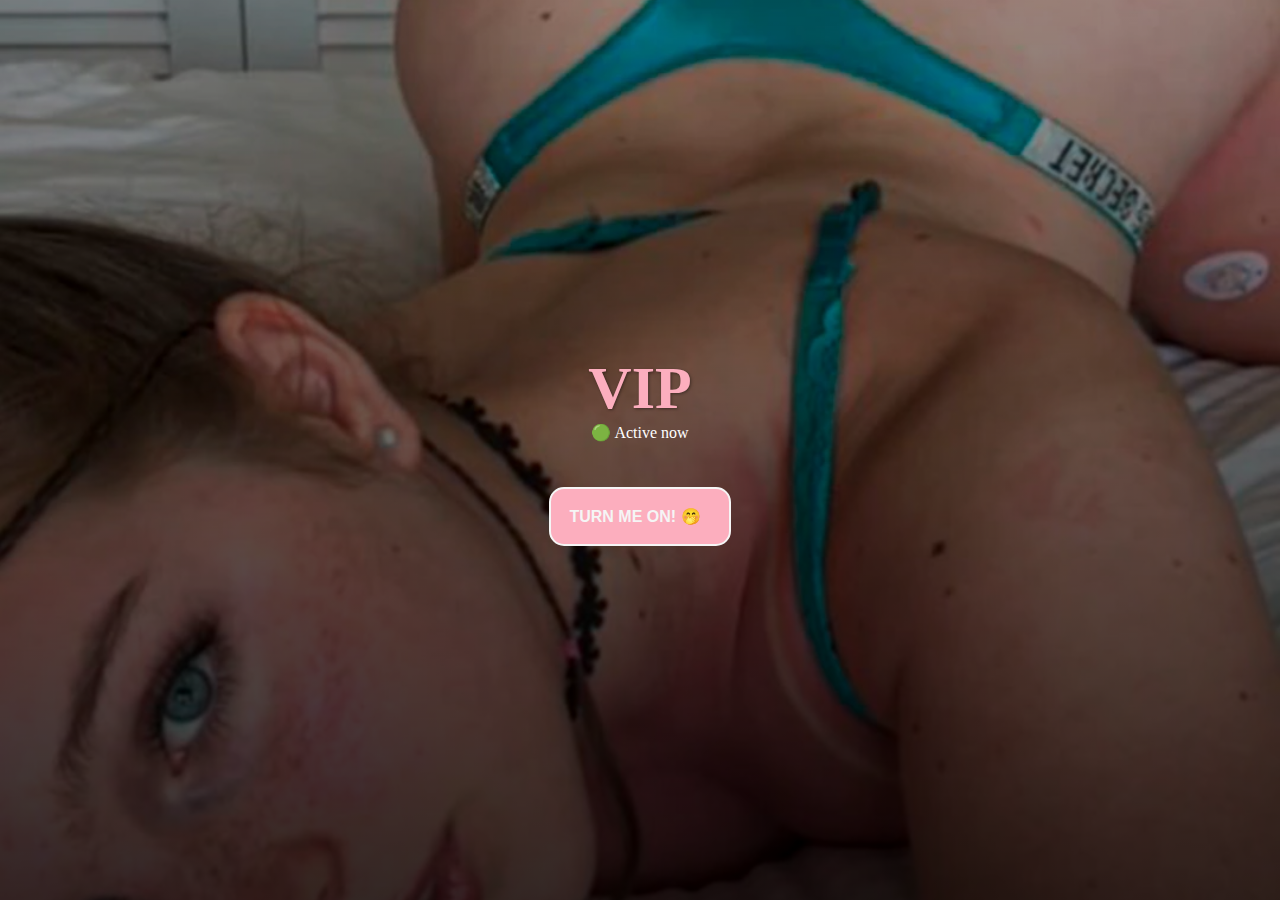
==== index.html @ d28e59ed "added landing page" ====
<!DOCTYPE html>
<html lang="en">
<head>
    <meta charset="UTF-8">
    <meta name="viewport" content="width=device-width, initial-scale=1.0">
    <title>Ana Quinn</title>
    <link rel="shortcut icon" href="imgs/fire.webp" type="image/x-icon">
    <link rel="stylesheet" href="https://cdnjs.cloudflare.com/ajax/libs/font-awesome/6.6.0/css/all.min.css" integrity="sha512-Kc323vGBEqzTmouAECnVceyQqyqdsSiqLQISBL29aUW4U/M7pSPA/gEUZQqv1cwx4OnYxTxve5UMg5GT6L4JJg==" crossorigin="anonymous" referrerpolicy="no-referrer" />
    <link rel="stylesheet" href="style.css">
    <link rel="stylesheet" href="index_style.css">
</head>
<body>
    <div id="title">
        <h1>
            VIP
        </h1>

        <p>
            🟢 Active now
        </p>
    </div>

    <div id="buttonCTA">
        <a href="ana.html">
            <p>
                <strong>turn me on! 🤭</strong>
            </p>
            <i class="fa-solid fa-arrow-right-long"></i>
        </a>
    </div>
</body>
</html>
---- style.css ----
:root {
    --rose: #FCAEBE;
    --whitesmoke: #f5f5f5;
    --gray: #737373;
}

* {
    padding: 0;
    margin: 0;
    box-sizing: border-box;
}

body {
    display: flex;
    flex-direction: column;
    justify-content: center;
    align-items: center;
    width: 100vw;
    height: 100vh;
    font-family: Arial, Helvetica, sans-serif;
    background-color: rgb(12, 12, 12);
    background: 
        linear-gradient(rgba(0,0,0,0.4), rgba(0,0,0,0.8)),
        url(imgs/wallpaper1.webp);
    background-repeat: no-repeat;
    background-size: cover;
    background-position: center;
    gap: 5%;
}

#social a {
    display: flex;
    justify-content: center;
    align-items: center;
    text-decoration: none;
    text-align: center;
    font-size: 18px;
    color: var(--whitesmoke);
    transition: .4s;
}

#social img {
    width: 35px;
}

#social a:hover {
    color: var(--whitesmoke);
    text-decoration: underline;
}

#title {
    font-family: 'young serif', serif;
}

#title h1 {
    text-align: center;
    font-size: 70px;
    text-shadow: 1px 1px 3px rgba(0, 0, 0, 0.4);
    color: var(--rose);
}

#text {
    display: flex;
    align-items: center;
    justify-content: center;
    width: 65%;
    text-align: center;
    color: var(--whitesmoke);
}

#text p {
    font-size: 20px;
    text-shadow: 3px 3px 10px rgba(0, 0, 0, 0.4);
}

#imgsBlock {
    display: flex;
    flex-direction: column;
    justify-content: center;
    align-items: center;
    gap: 3%;
}

#cliqueParaDesbloquear a {
    color: var(--gray);
    font-size: 1.2rem;
    text-align: center;
    margin: 10px;
}

#imgs {
    display: flex;
    flex-direction: row;
    justify-content: center;
    align-items: center;
    width: 100%;
    max-height: 250px;
    overflow: hidden;
    position: relative;
    gap: 3vw;
}

.imgs--div {
    display: flex;
    flex-direction: column;
    justify-content: center;
    align-items: center;
    height: 100%;
    gap: 5px;
}

.foto-container {
    position: relative;
    width: 30vw;
    max-height: 250px;
    cursor: pointer;
    display: flex;
    justify-content: center;
    align-items: center;
    overflow: hidden;
    border-radius: 10px;
}

.modelo {
    width: 100%; /* Preenche toda a largura do contêiner */
    height: 100%; /* Preenche toda a altura do contêiner */
    object-fit: cover; /* Garante que a imagem preencha proporcionalmente o espaço */
    object-position: center; /* Centraliza o foco no meio da imagem */
    border-radius: 10px;
    filter: blur(2.8px);
}

.cadeado {
    position: absolute;
    top: 50%;
    left: 50%;
    transform: translate(-50%, -50%);
    width: 40px; /* Ajusta o tamanho do cadeado conforme necessário */
    z-index: 2;
    pointer-events: none; /* O clique não afeta o cadeado, apenas o link da imagem */
}

.star--active {
    display: flex;
    flex-direction: row;
    justify-content: center;
    align-items: center;
    width: 100%;
    height: auto;
    gap: 3px;
}

.star--active i {
    font-size: 12px;
    color: yellow;
}

#buttonCTA {
    display: flex;
    flex-direction: column;
    justify-content: center;
    align-items: center;
    gap: 10px;
}

#buttonCTA a {
    display: flex;
    flex-direction: row;
    text-align: center;
    text-decoration: none;
    text-transform: uppercase;
    padding: 18px;
    border: 2px solid var(--whitesmoke);
    border-radius: 15px;
    color: var(--whitesmoke);
    background-color: var(--rose);
    gap: 10px;
    transition: .4s;
}

#buttonCTA > a > i {
    position: relative;
    animation: arrowmove infinite alternate .4s;
}

#buttonCTA a:hover {
    border-radius: 13px;
    border-color: var(--gray);
}

#buttonCTA #aviso {
    font-size: 10px;
    color: var(--rose);
}

@keyframes arrowmove {
    from {
        left: 0px;
    }

    to {
        left: 4px;
    }
}
---- index_style.css ----
body {
    display: flex;
    flex-direction: column;
    justify-content: center;
    align-items: center;
    width: 100vw;
    height: 100vh;
    font-family: Arial, Helvetica, sans-serif;
    background-color: rgb(12, 12, 12);
    background: 
        linear-gradient(rgba(0,0,0,0.4), rgba(0,0,0,0.8)),
        url(imgs/wallpaper2.webp);
    background-repeat: no-repeat;
    background-size: cover;
    background-position: center;
    gap: 5%;
}

#title {
    display: flex;
    flex-direction: column;
    justify-content: center;
    align-items: center;
}

#title h1 {
    font-size: 60px;
}

#title p {
    color: white;
}

#buttonCTA a {
    display: flex;
    align-items: center;
    justify-content: center;
}

#buttonCTA a:hover {
    background-color: #fdd9e0;
}
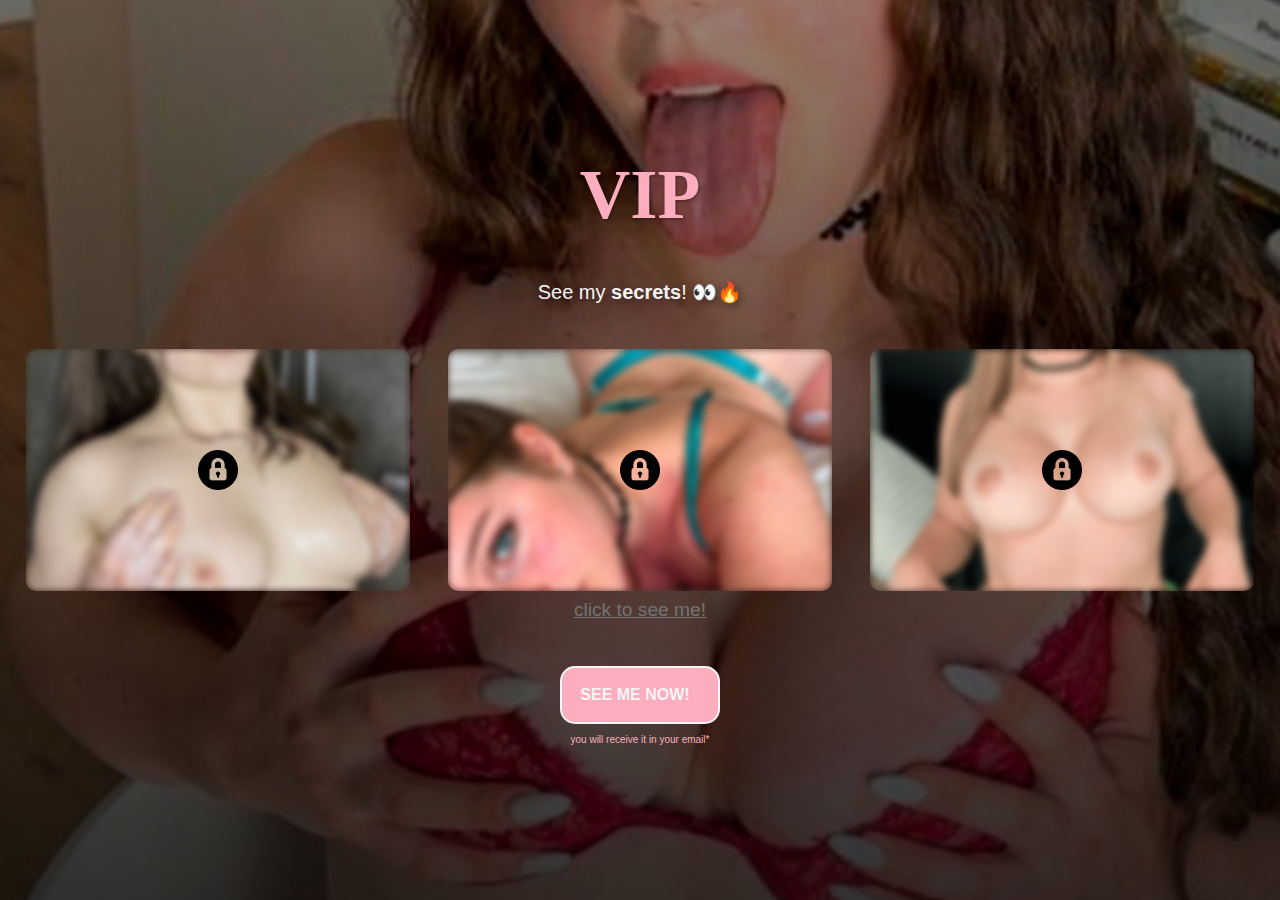
==== commit bd1f681e: "changed img" ====
--- a/index.html
+++ b/index.html
@@ -7,26 +7,57 @@
     <link rel="shortcut icon" href="imgs/fire.webp" type="image/x-icon">
     <link rel="stylesheet" href="https://cdnjs.cloudflare.com/ajax/libs/font-awesome/6.6.0/css/all.min.css" integrity="sha512-Kc323vGBEqzTmouAECnVceyQqyqdsSiqLQISBL29aUW4U/M7pSPA/gEUZQqv1cwx4OnYxTxve5UMg5GT6L4JJg==" crossorigin="anonymous" referrerpolicy="no-referrer" />
     <link rel="stylesheet" href="style.css">
-    <link rel="stylesheet" href="index_style.css">
 </head>
 <body>
     <div id="title">
         <h1>
             VIP
         </h1>
+    </div>
 
+    <div id="text">
         <p>
-            🟢 Active now
+            See my <strong>secrets</strong>! 👀🔥
         </p>
     </div>
+    <div id="imgsBlock">
+        <div id="imgs">
+            <div class="imgs--div">
+                <a href="https://pay.hotmart.com/C98621174G"  target="_blank" rel="noreferrer" class="foto-container">
+                    <img src="imgs/cadeado.webp" alt="cadeado1" class="cadeado">
+                    <img src="imgs/img1.webp" alt="pic1" class="modelo">
+                </a>
+            </div>
 
+            <div class="imgs--div">
+                <a href="https://pay.hotmart.com/C98621174G"  target="_blank" rel="noreferrer" class="foto-container">
+                    <img src="imgs/cadeado.webp" alt="cadeado3" class="cadeado">
+                    <img src="imgs/wallpaper2.webp" alt="pic3" class="modelo">
+                </a>
+            </div>    
+
+            <div class="imgs--div">
+                <a href="https://pay.hotmart.com/C98621174G"  target="_blank" rel="noreferrer" class="foto-container">
+                    <img src="imgs/cadeado.webp" alt="cadeado2" class="cadeado">
+                    <img src="imgs/img2.webp" alt="pic2" class="modelo">
+                </a>
+            </div>
+        </div>
+        <div id="cliqueParaDesbloquear">
+            <a href="https://pay.hotmart.com/C98621174G" target="_blank" rel="noreferrer">click to see me!</a>
+        </div>
+    </div>
+    
     <div id="buttonCTA">
-        <a href="ana.html">
+        <a href="https://pay.hotmart.com/C98621174G" target="_blank" rel="noreferrer">
             <p>
-                <strong>turn me on! 🤭</strong>
+                <strong>see me now!</strong>
             </p>
             <i class="fa-solid fa-arrow-right-long"></i>
         </a>
+        <p id="aviso">
+            you will receive it in your email*
+        </p>
     </div>
 </body>
 </html>--- a/style.css
+++ b/style.css
@@ -127,7 +127,7 @@
     object-fit: cover; /* Garante que a imagem preencha proporcionalmente o espaço */
     object-position: center; /* Centraliza o foco no meio da imagem */
     border-radius: 10px;
-    filter: blur(2.8px);
+    filter: blur(3.5px);
 }
 
 .cadeado {
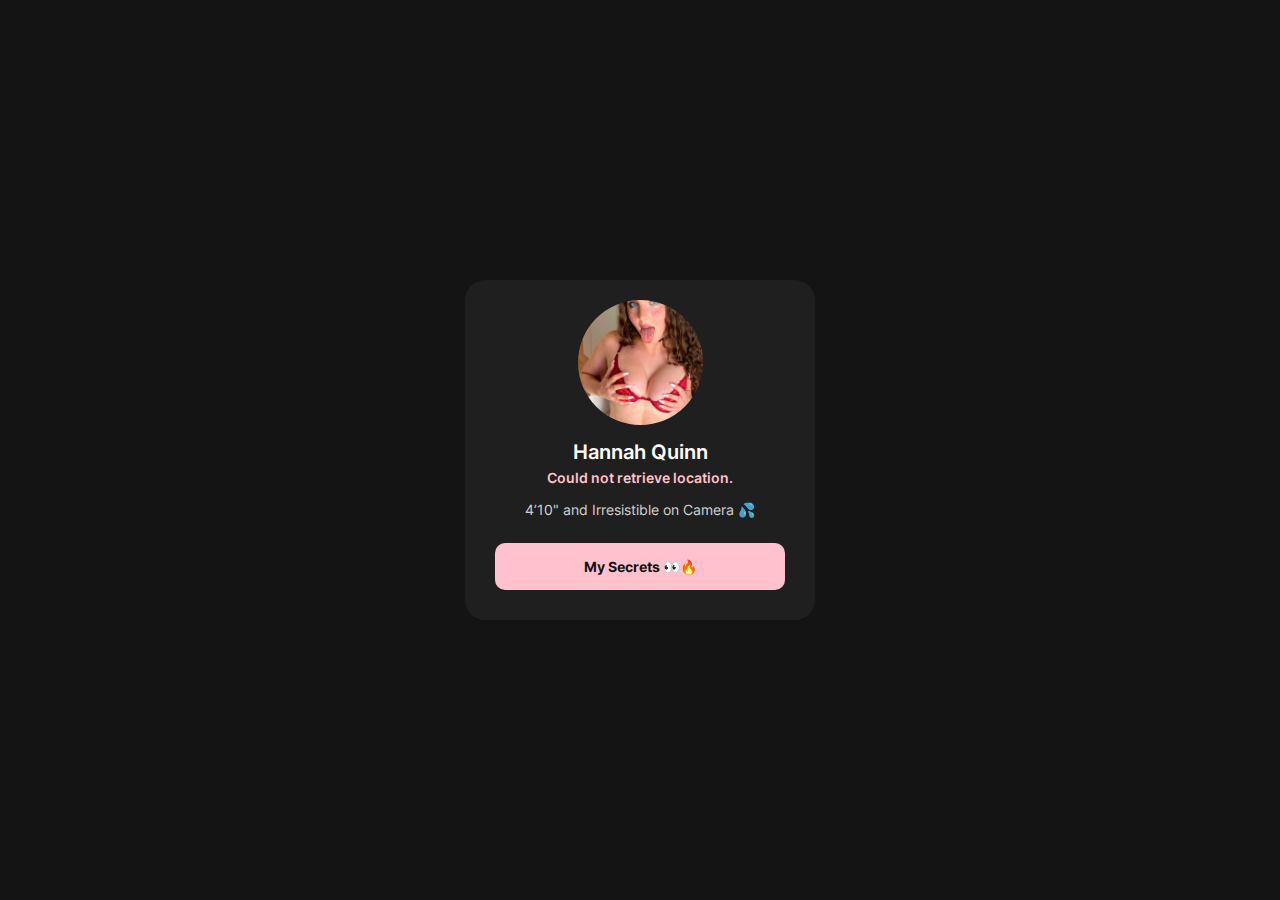
==== commit 8cb482e5: "added linktree" ====
--- a/index.html
+++ b/index.html
@@ -1,63 +1,66 @@
 <!DOCTYPE html>
 <html lang="en">
-<head>
-    <meta charset="UTF-8">
-    <meta name="viewport" content="width=device-width, initial-scale=1.0">
-    <title>Ana Quinn</title>
-    <link rel="shortcut icon" href="imgs/fire.webp" type="image/x-icon">
-    <link rel="stylesheet" href="https://cdnjs.cloudflare.com/ajax/libs/font-awesome/6.6.0/css/all.min.css" integrity="sha512-Kc323vGBEqzTmouAECnVceyQqyqdsSiqLQISBL29aUW4U/M7pSPA/gEUZQqv1cwx4OnYxTxve5UMg5GT6L4JJg==" crossorigin="anonymous" referrerpolicy="no-referrer" />
-    <link rel="stylesheet" href="style.css">
-</head>
-<body>
-    <div id="title">
-        <h1>
-            VIP
-        </h1>
+  <head>
+    <meta charset="UTF-8" />
+    <meta name="viewport" content="width=device-width, initial-scale=1.0" />
+    <!-- displays site properly based on user's device -->
+    <link rel="stylesheet" href="style.css" />
+    <link
+      rel="shortcut icon"
+      href="assets/images/photgProAntoniWithoutBack.png"
+      type="image/x-icon"
+    />
+    <link
+      rel="stylesheet"
+      href="https://cdnjs.cloudflare.com/ajax/libs/font-awesome/6.6.0/css/all.min.css"
+      integrity="sha512-Kc323vGBEqzTmouAECnVceyQqyqdsSiqLQISBL29aUW4U/M7pSPA/gEUZQqv1cwx4OnYxTxve5UMg5GT6L4JJg=="
+      crossorigin="anonymous"
+      referrerpolicy="no-referrer"
+    />
+    <title>Hannah Social</title>
+  </head>
+  <body>
+    <div id="container">
+      <div id="profileContent">
+        <div id="imgProfile">
+          <img src="assets/images/wallpaper1.webp" alt="img" />
+        </div>
+        <div id="profileInformations">
+          <div id="name">
+            <p>Hannah Quinn</p>
+          </div>
+          <div id="location">
+            <p id="location">
+              <i class="fa-solid fa-location-dot"></i> Detecting location...
+            </p>
+          </div>
+        </div>
+        <div id="about">
+          <p>4’10" and Irresistible on Camera 💦</p>
+        </div>
+      </div>
+      <div id="profileLinks">
+        <ul>
+          <a href="ana.html" target="_self">
+            <li>My Secrets 👀🔥</li>
+          </a>
+        </ul>
+      </div>
     </div>
 
-    <div id="text">
-        <p>
-            See my <strong>secrets</strong>! 👀🔥
-        </p>
-    </div>
-    <div id="imgsBlock">
-        <div id="imgs">
-            <div class="imgs--div">
-                <a href="https://pay.hotmart.com/C98621174G"  target="_blank" rel="noreferrer" class="foto-container">
-                    <img src="imgs/cadeado.webp" alt="cadeado1" class="cadeado">
-                    <img src="imgs/img1.webp" alt="pic1" class="modelo">
-                </a>
-            </div>
-
-            <div class="imgs--div">
-                <a href="https://pay.hotmart.com/C98621174G"  target="_blank" rel="noreferrer" class="foto-container">
-                    <img src="imgs/cadeado.webp" alt="cadeado3" class="cadeado">
-                    <img src="imgs/wallpaper2.webp" alt="pic3" class="modelo">
-                </a>
-            </div>    
-
-            <div class="imgs--div">
-                <a href="https://pay.hotmart.com/C98621174G"  target="_blank" rel="noreferrer" class="foto-container">
-                    <img src="imgs/cadeado.webp" alt="cadeado2" class="cadeado">
-                    <img src="imgs/img2.webp" alt="pic2" class="modelo">
-                </a>
-            </div>
-        </div>
-        <div id="cliqueParaDesbloquear">
-            <a href="https://pay.hotmart.com/C98621174G" target="_blank" rel="noreferrer">click to see me!</a>
-        </div>
-    </div>
-    
-    <div id="buttonCTA">
-        <a href="https://pay.hotmart.com/C98621174G" target="_blank" rel="noreferrer">
-            <p>
-                <strong>see me now!</strong>
-            </p>
-            <i class="fa-solid fa-arrow-right-long"></i>
-        </a>
-        <p id="aviso">
-            you will receive it in your email*
-        </p>
-    </div>
-</body>
-</html>+    <script>
+      fetch("https://ipapi.co/json/")
+        .then((response) => response.json())
+        .then((data) => {
+          document.getElementById(
+            "location"
+          ).innerHTML = `<i class="fa-solid fa-location-dot"></i> ${data.city}, ${data.country_name}`;
+        })
+        .catch(() => {
+          document.getElementById(
+            "location"
+          ).innerHTML = `<i class="fa-solid fa-location-dot"></i> Could not retrieve location.`;
+        });
+    </script>
+  </body>
+</html>
--- a/style.css
+++ b/style.css
@@ -1,204 +1,158 @@
+@charset "UTF-8";
+
+@font-face {
+  font-family: "Inter-Regular";
+  src: url("assets/fonts/static/Inter-Regular.ttf") format(truetype);
+}
+@font-face {
+  font-family: "Inter-SemiBold";
+  src: url("assets/fonts/static/Inter-SemiBold.ttf") format(truetype);
+}
+@font-face {
+  font-family: "Inter-Bold";
+  src: url("assets/fonts/static/Inter-Bold.ttf") format(truetype);
+}
+
 :root {
-    --rose: #FCAEBE;
-    --whitesmoke: #f5f5f5;
-    --gray: #737373;
+  --fontRegular: "Inter-Regular";
+  --fontSemiBold: "Inter-SemiBold";
+  --fontBold: "Inter-Bold";
+
+  --PrincipalColor: hsl(350, 100%, 88%);
+
+  --White: hsl(0, 0%, 100%);
+  --Grey: hsl(0, 0%, 20%);
+  --DarkGrey: hsl(0, 0%, 12%);
+  --OffBlack: hsl(0, 0%, 8%);
 }
 
 * {
-    padding: 0;
-    margin: 0;
-    box-sizing: border-box;
+  margin: 0;
+  padding: 0;
+  box-sizing: border-box;
 }
 
 body {
-    display: flex;
-    flex-direction: column;
-    justify-content: center;
-    align-items: center;
-    width: 100vw;
-    height: 100vh;
-    font-family: Arial, Helvetica, sans-serif;
-    background-color: rgb(12, 12, 12);
-    background: 
-        linear-gradient(rgba(0,0,0,0.4), rgba(0,0,0,0.8)),
-        url(imgs/wallpaper1.webp);
-    background-repeat: no-repeat;
-    background-size: cover;
-    background-position: center;
-    gap: 5%;
+  display: flex;
+  justify-content: center;
+  align-items: center;
+  width: 100vw;
+  height: 100vh;
+  font-family: var(--fontRegular);
+  font-size: 14px;
+  background-color: var(--OffBlack);
 }
 
-#social a {
-    display: flex;
-    justify-content: center;
-    align-items: center;
-    text-decoration: none;
-    text-align: center;
-    font-size: 18px;
-    color: var(--whitesmoke);
-    transition: .4s;
+#container {
+  display: flex;
+  flex-direction: column;
+  width: 350px;
+  padding: 20px;
+  border-radius: 20px;
+  background-color: var(--DarkGrey);
+  animation: expandAnimation 1s;
 }
 
-#social img {
-    width: 35px;
+#profileContent {
+  display: flex;
+  flex-direction: column;
+  justify-content: center;
+  align-items: center;
+  padding-bottom: 15px;
+  /*background-color: red;*/
 }
 
-#social a:hover {
-    color: var(--whitesmoke);
-    text-decoration: underline;
+#imgProfile {
+  display: flex;
+  width: 100%;
+  justify-content: center;
+  align-items: center;
 }
 
-#title {
-    font-family: 'young serif', serif;
+#imgProfile img {
+  width: 125px;
+  height: 125px; /* Garantir que altura e largura sejam iguais */
+  border-radius: 50%;
+  object-fit: cover; /* Garante que a imagem preencha o espaço corretamente */
+  object-position: center;
 }
 
-#title h1 {
-    text-align: center;
-    font-size: 70px;
-    text-shadow: 1px 1px 3px rgba(0, 0, 0, 0.4);
-    color: var(--rose);
+#profileInformations {
+  display: flex;
+  flex-direction: column;
+  margin: 15px;
+  gap: 5px;
+  text-align: center;
+  /*background-color: green;*/
 }
 
-#text {
-    display: flex;
-    align-items: center;
-    justify-content: center;
-    width: 65%;
-    text-align: center;
-    color: var(--whitesmoke);
+#name {
+  font-family: var(--fontSemiBold);
+  font-size: 20px;
+  color: var(--White);
 }
 
-#text p {
-    font-size: 20px;
-    text-shadow: 3px 3px 10px rgba(0, 0, 0, 0.4);
+#location {
+  font-family: var(--fontSemiBold);
+  color: var(--PrincipalColor);
 }
 
-#imgsBlock {
-    display: flex;
-    flex-direction: column;
-    justify-content: center;
-    align-items: center;
-    gap: 3%;
+#about {
+  text-align: center;
+  color: rgba(255, 255, 255, 0.8);
 }
 
-#cliqueParaDesbloquear a {
-    color: var(--gray);
-    font-size: 1.2rem;
-    text-align: center;
-    margin: 10px;
+#profileLinks {
+  display: flex;
+  flex-direction: column;
+  justify-content: center;
+  align-items: center;
+  width: 100%;
+  height: 100%;
 }
 
-#imgs {
-    display: flex;
-    flex-direction: row;
-    justify-content: center;
-    align-items: center;
-    width: 100%;
-    max-height: 250px;
-    overflow: hidden;
-    position: relative;
-    gap: 3vw;
+#profileLinks ul {
+  display: flex;
+  flex-direction: column;
+  list-style-type: none;
+  height: 100%;
+  width: 100%;
+  gap: 5px;
+  /*background-color: red;*/
 }
 
-.imgs--div {
-    display: flex;
-    flex-direction: column;
-    justify-content: center;
-    align-items: center;
-    height: 100%;
-    gap: 5px;
+#profileLinks li {
+  display: flex;
+  justify-content: center;
+  align-items: center;
+  text-align: center;
+  padding: 15px;
+  margin: 10px;
+  font-family: var(--fontBold);
+  border-radius: 10px;
+  color: var(--OffBlack);
+  background-color: var(--PrincipalColor);
+  cursor: pointer;
+  transition: 0.4s;
+  gap: 8px;
 }
 
-.foto-container {
-    position: relative;
-    width: 30vw;
-    max-height: 250px;
-    cursor: pointer;
-    display: flex;
-    justify-content: center;
-    align-items: center;
-    overflow: hidden;
-    border-radius: 10px;
+#profileLinks li:hover {
+  color: var(--White);
+  background-color: var(--Grey);
 }
 
-.modelo {
-    width: 100%; /* Preenche toda a largura do contêiner */
-    height: 100%; /* Preenche toda a altura do contêiner */
-    object-fit: cover; /* Garante que a imagem preencha proporcionalmente o espaço */
-    object-position: center; /* Centraliza o foco no meio da imagem */
-    border-radius: 10px;
-    filter: blur(3.5px);
+a {
+  text-decoration: none;
 }
 
-.cadeado {
-    position: absolute;
-    top: 50%;
-    left: 50%;
-    transform: translate(-50%, -50%);
-    width: 40px; /* Ajusta o tamanho do cadeado conforme necessário */
-    z-index: 2;
-    pointer-events: none; /* O clique não afeta o cadeado, apenas o link da imagem */
+@keyframes expandAnimation {
+  0% {
+    transform: scale(0);
+    opacity: 0;
+  }
+  100% {
+    transform: scale(1);
+    opacity: 1;
+  }
 }
-
-.star--active {
-    display: flex;
-    flex-direction: row;
-    justify-content: center;
-    align-items: center;
-    width: 100%;
-    height: auto;
-    gap: 3px;
-}
-
-.star--active i {
-    font-size: 12px;
-    color: yellow;
-}
-
-#buttonCTA {
-    display: flex;
-    flex-direction: column;
-    justify-content: center;
-    align-items: center;
-    gap: 10px;
-}
-
-#buttonCTA a {
-    display: flex;
-    flex-direction: row;
-    text-align: center;
-    text-decoration: none;
-    text-transform: uppercase;
-    padding: 18px;
-    border: 2px solid var(--whitesmoke);
-    border-radius: 15px;
-    color: var(--whitesmoke);
-    background-color: var(--rose);
-    gap: 10px;
-    transition: .4s;
-}
-
-#buttonCTA > a > i {
-    position: relative;
-    animation: arrowmove infinite alternate .4s;
-}
-
-#buttonCTA a:hover {
-    border-radius: 13px;
-    border-color: var(--gray);
-}
-
-#buttonCTA #aviso {
-    font-size: 10px;
-    color: var(--rose);
-}
-
-@keyframes arrowmove {
-    from {
-        left: 0px;
-    }
-
-    to {
-        left: 4px;
-    }
-}
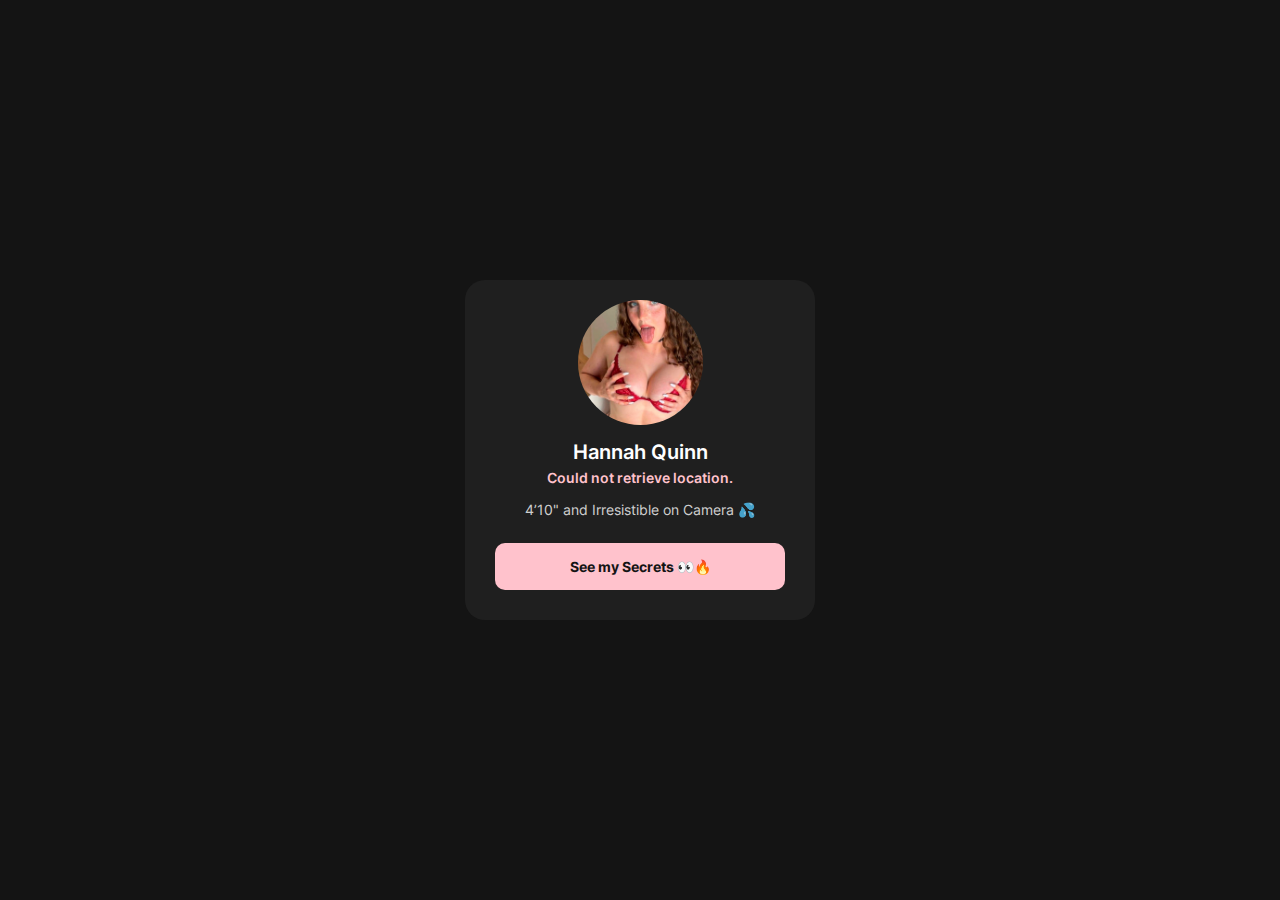
==== commit 459a08f5: "updated button text" ====
--- a/index.html
+++ b/index.html
@@ -31,7 +31,7 @@
           </div>
           <div id="location">
             <p id="location">
-              <i class="fa-solid fa-location-dot"></i> Detecting location...
+              
             </p>
           </div>
         </div>
@@ -42,7 +42,7 @@
       <div id="profileLinks">
         <ul>
           <a href="ana.html" target="_self">
-            <li>My Secrets 👀🔥</li>
+            <li>See my Secrets 👀🔥</li>
           </a>
         </ul>
       </div>
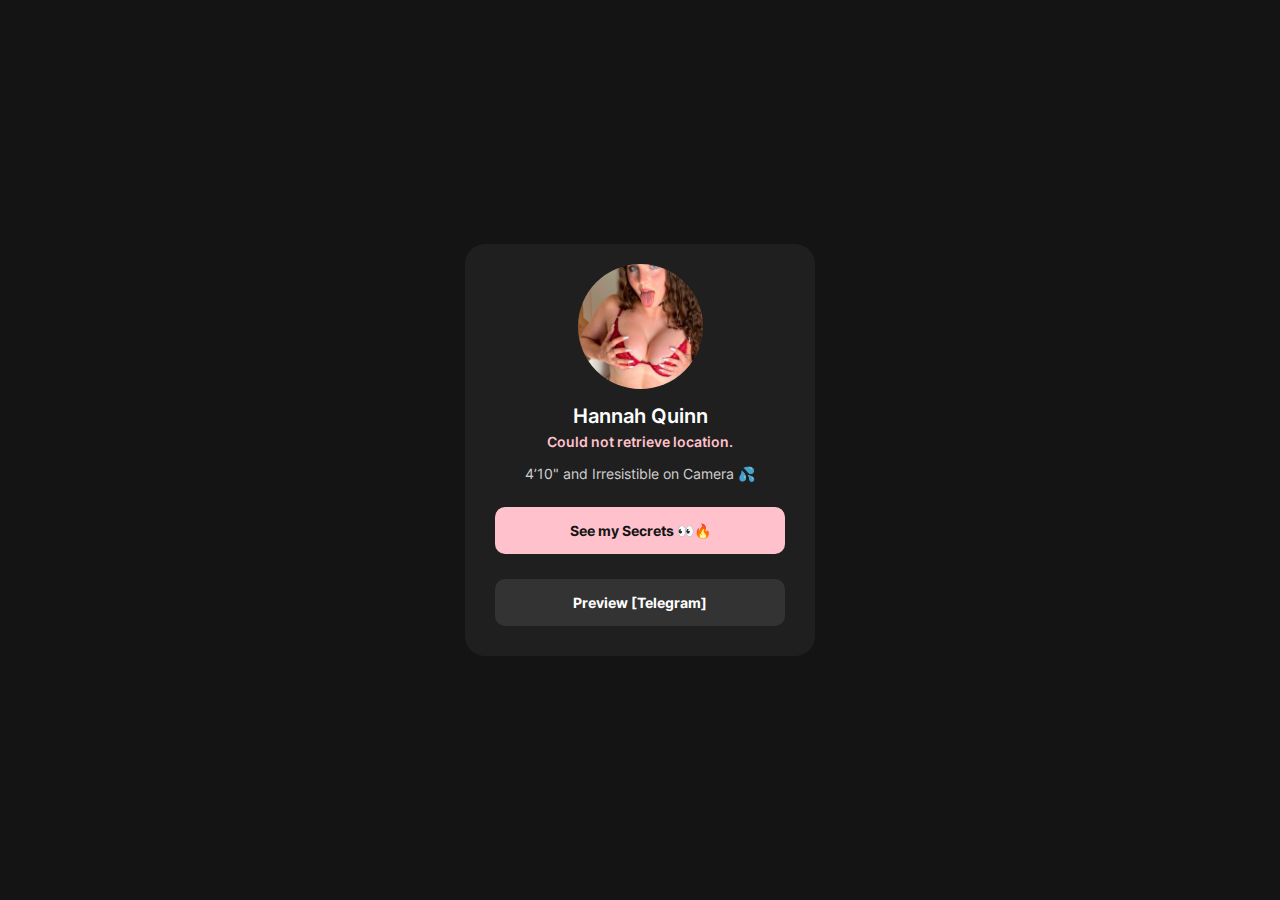
==== commit 08892c41: "added [preview telegram]" ====
--- a/index.html
+++ b/index.html
@@ -44,6 +44,9 @@
           <a href="ana.html" target="_self">
             <li>See my Secrets 👀🔥</li>
           </a>
+          <a href="https://t.me/+qyWXpyAT6DE4NTBh" target="_self" id="previewBtn">
+            <li>Preview [Telegram]</li>
+          </a>
         </ul>
       </div>
     </div>
--- a/style.css
+++ b/style.css
@@ -142,6 +142,16 @@
   background-color: var(--Grey);
 }
 
+#previewBtn li {
+  color: var(--White);
+  background-color: var(--Grey);
+}
+
+#previewBtn li:hover {
+  color: var(--OffBlack);
+  background-color: var(--PrincipalColor);
+}
+
 a {
   text-decoration: none;
 }
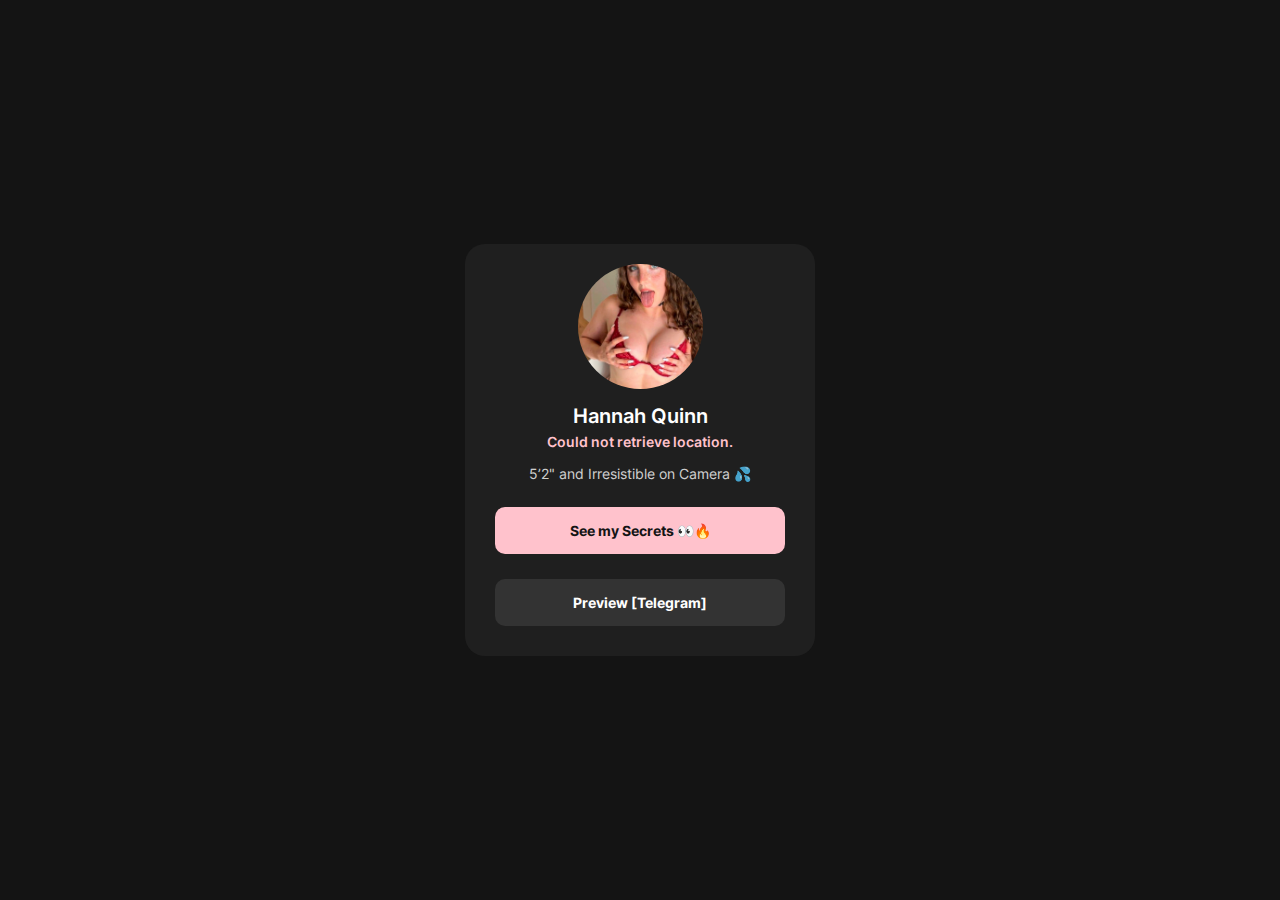
==== commit a763db93: "updated ana" ====
--- a/index.html
+++ b/index.html
@@ -36,7 +36,7 @@
           </div>
         </div>
         <div id="about">
-          <p>4’10" and Irresistible on Camera 💦</p>
+          <p>5’2" and Irresistible on Camera 💦</p>
         </div>
       </div>
       <div id="profileLinks">
@@ -44,7 +44,7 @@
           <a href="ana.html" target="_self">
             <li>See my Secrets 👀🔥</li>
           </a>
-          <a href="https://t.me/+qyWXpyAT6DE4NTBh" target="_self" id="previewBtn">
+          <a href="https://t.me/hannahquinnme" target="_self" id="previewBtn">
             <li>Preview [Telegram]</li>
           </a>
         </ul>
